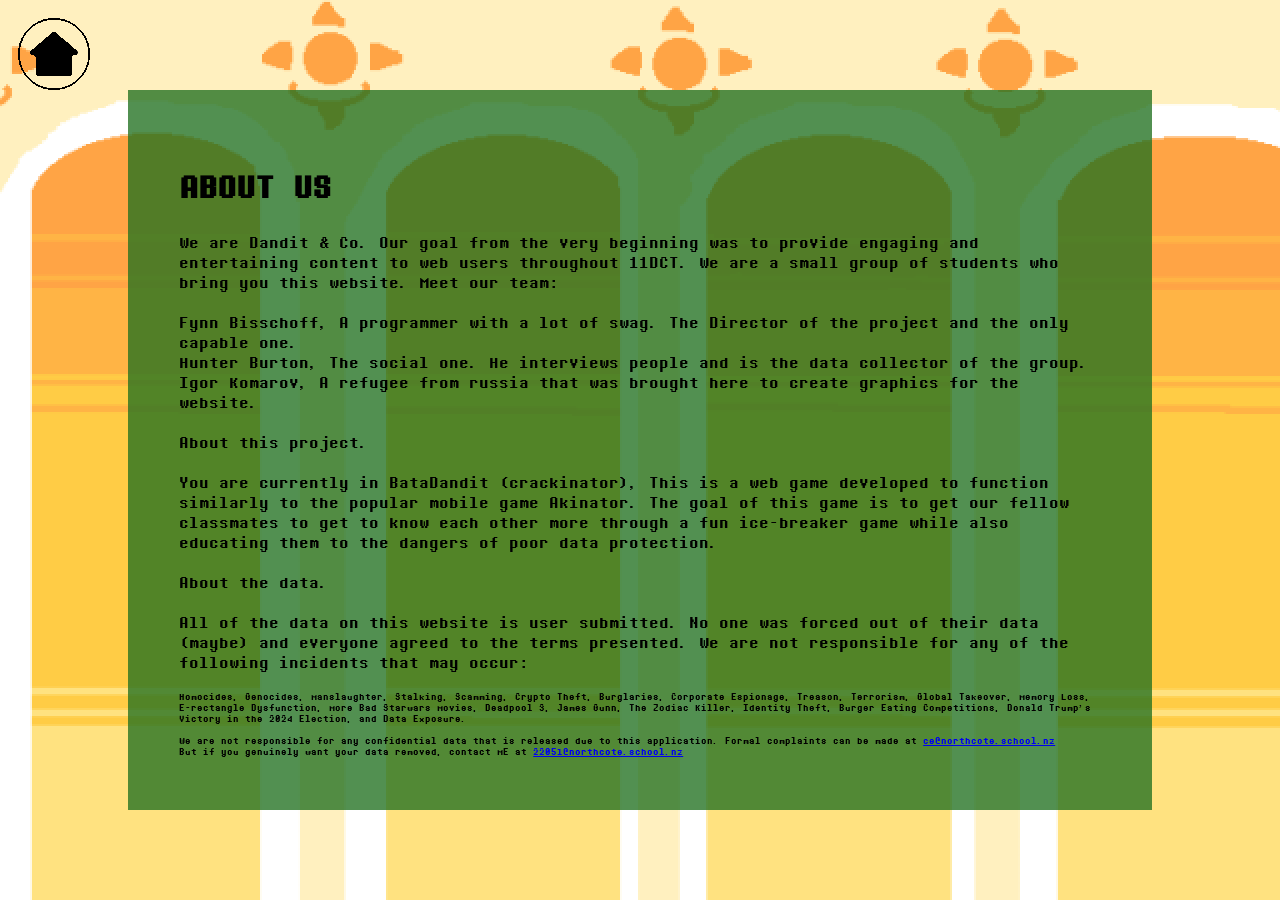
==== about.html @ 5c7874e2 "upload" ====
<!DOCTYPE html>
<html lang="en">
<head>
    <meta charset="UTF-8">
    <meta name="viewport" content="width=device-width, initial-scale=1.0">
    <title>Bata Dandit</title>

    <!-- CSS link -->
    <link href="css/intro.css" rel="stylesheet">

</head>
<body>
    <!-- Home button -->
    <button id="home" onclick="window.location.replace('index.html')"></button>

    <!-- Container for visibility -->
    <div style="width: 80%; height: min-content; max-height: 80%; align-self: center; background-color: rgba(33, 112, 31, 0.776); font-family: undertale; font-size: 1.5vw; overflow: auto;">
        <div style="padding: 5%;">
            <!-- Header -->
            <h1>
                ABOUT US
            </h1>

            <!-- Main Info -->
            <p>
                We are Dandit & Co. Our goal from the very beginning was to provide engaging and entertaining content to web users throughout 11DCT. We are a small group of students who bring you this website. Meet our team: <br>
                <br>
                Fynn Bisschoff, A programmer with a lot of swag. The Director of the project and the only capable one. <br>
                Hunter Burton, The social one. He interviews people and is the data collector of the group. <br>
                Igor Komarov, A refugee from russia that was brought here to create graphics for the website. <br>
                <br>
                About this project. <br>
                <br>
                You are currently in BataDandit (crackinator), This is a web game developed to function similarly to the popular mobile game Akinator. The goal of this game is to get our fellow classmates to get to know each other more through a fun ice-breaker game while also educating them to the dangers of poor data protection. <br>
                <br>
                About the data. <br>
                <br>
                All of the data on this website is user submitted. No one was forced out of their data (maybe) and everyone agreed to the terms presented. We are not responsible for any of the following incidents that may occur: <br>
            </p>

            <!-- Minor Disclaimers -->
            <p style="font-size: 1.2vh;">
                Homocides, Genocides, Manslaughter, Stalking, Scamming, Crypto Theft, Burglaries, Corporate Espionage, Treason, Terrorism, Global Takeover, Memory Loss, E-rectangle Dysfunction, More Bad Starwars Movies, Deadpool 3, James Gunn, The Zodiac Killer, Identity Theft, Burger Eating Competitions, Donald Trump's Victory in the 2024 Election, and Data Exposure.
                <br><br>
                We are not responsible for any confidential data that is released due to this application. Formal complaints can be made at <a href="complaints.html">ce@northcote.school.nz</a><br>
                But if you genuinely want your data removed, contact ME at <a href="mailto:22051@northcote.school.nz">22051@northcote.school.nz</a>
            </p>
                
            
        </div>
    </div>
</body>
</html>
---- css/intro.css ----
/* body setup */
body {
  /* Set background image to coolio Igor made background sprite :) */
  background-image: url('../images/bg_main.png');
  background-size: auto 100%;
  image-rendering: pixelated;
  background-position: center;

  /* body & content sizing and positioning */
  width: 100vw;
  height: 100vh;
  margin: 0px;
  display: flex;
  flex-direction: row;
  justify-content: space-evenly;

  /* No text selecting because that's really annoying (image dragging disble didn't work) */
  -webkit-user-select: none;
  /* Safari */
  -ms-user-select: none;
  /* IE 10 and IE 11 */
  user-select: none;
  /* Standard syntax */
  -moz-user-select: none;
  -o-user-select: none;

}

/* Page content container sizing and content positioning */
#content {
  width: 100vh;
  height: 100%;
  display: flex;
  flex-direction: column;
  justify-content: space-evenly;
}

/* Bandit Character */
#bandit {
  /* content positioning */
  display: flex;
  justify-content: space-between;

  /* Adding Bandit Sprite :) */
  background-position: bottom;
  background-image: url("../images/intro_bandit.png");
  background-repeat: no-repeat;
  background-size: 100%;

  /* Bandit size */
  width: 100%;
  height: 100%;
}

/* Yes sign container (for animation purposes) */
#yes_box {
  
  /* Positioning things */
  transform: translate(-50%, 0);
  position: relative;
  left: 9vh;
  top: calc(50%);
  width: 20vh;
  height: min-content;
  
  /* removing yucky button things */
  background: none;
  border: none;
}

/* Hover animations */
#yes_box:hover {

  /* animation speeds */
  transition: width 0.4s, left 0.4s, right 0.4s, top 0.4s;

  /* change cursor type to pointer */
  cursor: pointer;

  /* Resize */
  width: 22vh;

  /* Reposition */
  top: calc(50% - 2vh);
}



/* No sign container (for animation purposes) */
#no_box {

  /* Positioning things */
  transform: translate(50%, 0.65vh);
  position: relative;
  right: 9vh;
  top: calc(50%);
  width: 20vh;
  height: min-content;

  /* removing yucky button stuff */
  background: none;
  border: none;
}

#no_box:hover {

  /* animation speeds */
  transition: width 0.4s, left 0.4s, right 0.4s, top 0.4s;

  /* change cursor style */
  cursor: pointer;

  /* Resize */
  width: 22vh;

  /* Reposition */
  top: calc(50% - 2vh);
}



/* Yes sign sprite */
#yes {
  width: 100%;
}


/* No sign sprite */
#no {
  width: 100%;
}


/* Question Text */
#text {
  /* Just positioning stuff */
  width: 100%;
  height: fit-content;
  position: relative;
  bottom: 20px;
}





/* Question container (for sprite and positioning) */
#query_box{

  /* Content positioning */
  display: flex; 
  justify-content: center;

  /* Set Background */
  background-image: url('../images/intro_txt.png'); 
  background-size: 100% 100%; 
  background-repeat: no-repeat; 

  /* Fit question text */
  height: min-content; 
  width: 100%; 
}

/* question */
#query{  

  /* Positioning */
  padding-top: 10px;
  padding-bottom: 10px;
  margin: 10px;

  /* Set font styles */
  font-size: 10vh;
  font-family: undertale; 
  font-weight:normal; 

  /* Align text so that it actually looks decent */
  text-align: center;
}

/* Home Button */
#home {
  /* Positioning */
  position: absolute;
  left: 2vh;
  top: 2vh;

  /* Set Background */
  background-image: url("../images/home.png");
  filter: invert(100%); 
  border: none; 
  background-color: rgba(0, 0, 0, 0);
  image-rendering: pixelated;

  /* Sizing */
  width: 8vh;
  height: 8vh;
  margin-right: 10px;
  background-repeat: no-repeat;
  background-size: 100%;

  /* Animation speeds */
  transition: width 0.2s, height 0.2s, margin 0.2s;
}

/* Home Hover Animation */
#home:hover {
  width: 10vh;
  height: 10vh;
  margin: -1vh 1vh 1vh -1vh;
  cursor: pointer;
}


/* Resizing/Repositioning for set window sizes */
@media only screen and (max-width: 100vh) {
  #yes_box {
    transform: translate(-50%, 0);
    background: none;
    border: none;
    position: relative;
    left: 9vw;
    top: calc(50% + (50vh - 50vw));
    /* background-image: url("yes.webp"); */
    width: 20vw;
    height: min-content;
  }
  
  #no_box {
    transform: translate(50%, 0.65vw);
    background: none;
    border: none;
    position: relative;
    right: 9vw;
    top: calc(50% + (50vh - 50vw));
    /* background-image: url("no.webp"); */
    width: 20vw;
    height: min-content;
  
  }
  #query{  
    padding-top: 10px;
    padding-bottom: 10px;
    margin: 10px;
    font-size: 10vw;
    font-family: undertale; 
    font-weight:normal; 
    text-align: center;
  }
  #yes_box:hover {
    transition: width 0.4s, left 0.4s, right 0.4s, top 0.4s;
    cursor: pointer;
    width: 22vw;
  
    top: calc(50% + (50vh - 50vw) - 2vw);
  }
  
  #no_box:hover {
    transition: width 0.4s, left 0.4s, right 0.4s, top 0.4s;
    cursor: pointer;
    width: 22vw;
  
    top: calc(50% + (50vh - 50vw) - 2vw);
  }

}


/* Custom scrollbar colours and unrounded corners */
*::-webkit-scrollbar {
  height: 12px;
  width: 12px;
}
*::-webkit-scrollbar-track {
  background-color: #c5dfde83;
}

*::-webkit-scrollbar-track:hover {
  background-color: #B8C0C2;
}

*::-webkit-scrollbar-track:active {
  background-color: #B8C0C2;
}

*::-webkit-scrollbar-thumb {
  border-radius: 0px;
  background-color: #175c1ca8;
}

*::-webkit-scrollbar-thumb:hover {
  background-color: #62A34B;
}

*::-webkit-scrollbar-thumb:active {
  background-color: #62A34B;
}

/* Custom font */
@font-face {
  font-family: undertale;
  src: url(../font/font.ttf);
}

/* Vignette Animation */
@keyframes vignette {
  0% {
    box-shadow: inset 0px 0px 220px rgba(0, 0, 0, 0);
  }

  10% {
    box-shadow: inset 0px 0px 220px rgba(0, 0, 0, 0.08);
  }

  20% {
    box-shadow: inset 0px 0px 220px rgba(0, 0, 0, 0.16);
  }

  30% {
    box-shadow: inset 0px 0px 220px rgba(0, 0, 0, 0.24);
  }

  40% {
    box-shadow: inset 0px 0px 220px rgba(0, 0, 0, 0.32);
  }

  50% {
    box-shadow: inset 0px 0px 220px rgba(0, 0, 0, 0.40);
  }

  60% {
    box-shadow: inset 0px 0px 220px rgba(0, 0, 0, 0.48);
  }

  70% {
    box-shadow: inset 0px 0px 220px rgba(0, 0, 0, 0.56);
  }

  80% {
    box-shadow: inset 0px 0px 220px rgba(0, 0, 0, 0.64);
  }

  90% {
    box-shadow: inset 0px 0px 220px rgba(0, 0, 0, 0.72);
  }

  100% {
    box-shadow: inset 0px 0px 240px rgba(0, 0, 0, 1);
  }
}

/* Unvignette Animation */
@keyframes unvig {
  0% {
    box-shadow: inset 0px 0px 240px rgba(0, 0, 0, 1);
  }

  10% {
    box-shadow: inset 0px 0px 220px rgba(0, 0, 0, 0.72);
  }

  20% {
    box-shadow: inset 0px 0px 220px rgba(0, 0, 0, 0.64);
  }

  30% {
    box-shadow: inset 0px 0px 220px rgba(0, 0, 0, 0.56);
  }

  40% {
    box-shadow: inset 0px 0px 220px rgba(0, 0, 0, 0.48);
  }

  50% {
    box-shadow: inset 0px 0px 220px rgba(0, 0, 0, 0.40);
  }

  60% {
    box-shadow: inset 0px 0px 220px rgba(0, 0, 0, 0.32);
  }

  70% {
    box-shadow: inset 0px 0px 220px rgba(0, 0, 0, 0.24);
  }

  80% {
    box-shadow: inset 0px 0px 220px rgba(0, 0, 0, 0.16);
  }

  90% {
    box-shadow: inset 0px 0px 220px rgba(0, 0, 0, 0.08);
  }

  100% {
    box-shadow: inset 0px 0px 220px rgba(0, 0, 0, 0);
  }
}
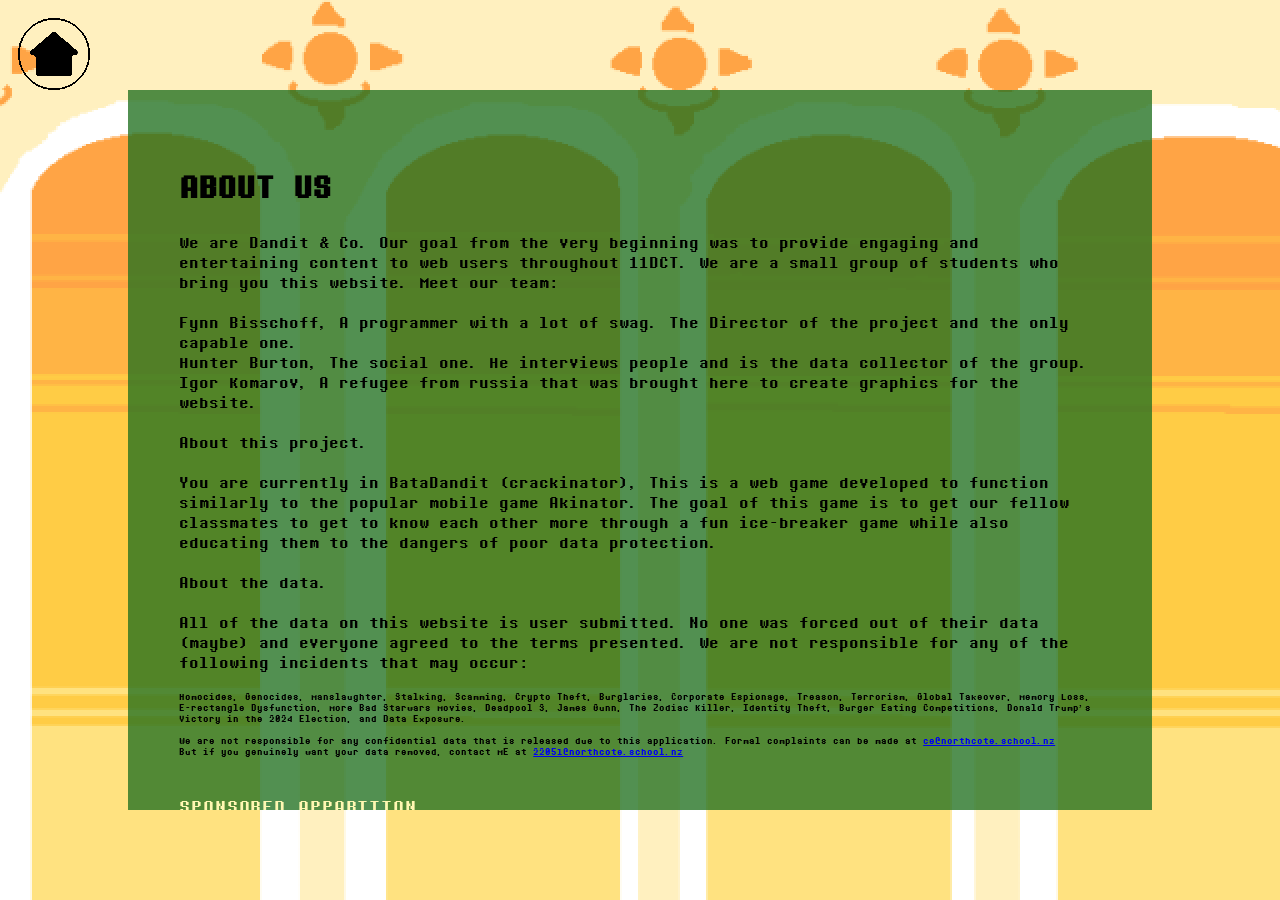
==== commit 72513841: "Add AdSense integration scaffolding" ====
--- a/about.html
+++ b/about.html
@@ -3,13 +3,17 @@
 <head>
     <meta charset="UTF-8">
     <meta name="viewport" content="width=device-width, initial-scale=1.0">
-    <title>Bata Dandit</title>
-
-    <!-- CSS link -->
-    <link href="css/intro.css" rel="stylesheet">
-
-</head>
-<body>
+    <title>Bata Dandit</title>
+
+    <!-- CSS link -->
+    <link href="css/intro.css" rel="stylesheet">
+    <link href="css/ads.css" rel="stylesheet">
+
+    <!-- JS link -->
+    <script src="js/ads.js"></script>
+
+</head>
+<body>
     <!-- Home button -->
     <button id="home" onclick="window.location.replace('index.html')"></button>
 
@@ -39,15 +43,26 @@
             </p>
 
             <!-- Minor Disclaimers -->
-            <p style="font-size: 1.2vh;">
-                Homocides, Genocides, Manslaughter, Stalking, Scamming, Crypto Theft, Burglaries, Corporate Espionage, Treason, Terrorism, Global Takeover, Memory Loss, E-rectangle Dysfunction, More Bad Starwars Movies, Deadpool 3, James Gunn, The Zodiac Killer, Identity Theft, Burger Eating Competitions, Donald Trump's Victory in the 2024 Election, and Data Exposure.
-                <br><br>
-                We are not responsible for any confidential data that is released due to this application. Formal complaints can be made at <a href="complaints.html">ce@northcote.school.nz</a><br>
-                But if you genuinely want your data removed, contact ME at <a href="mailto:22051@northcote.school.nz">22051@northcote.school.nz</a>
-            </p>
-                
-            
-        </div>
-    </div>
-</body>
-</html>+            <p style="font-size: 1.2vh;">
+                Homocides, Genocides, Manslaughter, Stalking, Scamming, Crypto Theft, Burglaries, Corporate Espionage, Treason, Terrorism, Global Takeover, Memory Loss, E-rectangle Dysfunction, More Bad Starwars Movies, Deadpool 3, James Gunn, The Zodiac Killer, Identity Theft, Burger Eating Competitions, Donald Trump's Victory in the 2024 Election, and Data Exposure.
+                <br><br>
+                We are not responsible for any confidential data that is released due to this application. Formal complaints can be made at <a href="complaints.html">ce@northcote.school.nz</a><br>
+                But if you genuinely want your data removed, contact ME at <a href="mailto:22051@northcote.school.nz">22051@northcote.school.nz</a>
+            </p>
+
+            <section class="ad-panel ad-panel-inline">
+                <p class="ad-label">Sponsored apparition</p>
+                <ins
+                    class="adsbygoogle ad-slot"
+                    style="display:block"
+                    data-ad-client=""
+                    data-ad-slot=""
+                    data-ad-format="auto"
+                    data-full-width-responsive="true"></ins>
+            </section>
+                
+            
+        </div>
+    </div>
+</body>
+</html>
--- a/css/ads.css
+++ b/css/ads.css
@@ -0,0 +1,30 @@
+.ad-panel {
+  width: min(880px, calc(100% - 32px));
+  margin: 24px auto;
+  padding: 14px 16px 18px;
+  border: 3px solid #000;
+  background: rgba(33, 112, 31, 0.88);
+  box-sizing: border-box;
+}
+
+.ad-panel-inline {
+  width: 100%;
+  margin: 24px 0 0;
+  padding-left: 0;
+  padding-right: 0;
+  border: 0;
+  background: transparent;
+}
+
+.ad-label {
+  margin: 0 0 12px;
+  color: #fff7b2;
+  font-family: undertale, sans-serif;
+  font-size: clamp(14px, 2vw, 22px);
+  letter-spacing: 0.04em;
+  text-transform: uppercase;
+}
+
+.ad-slot {
+  min-height: 90px;
+}
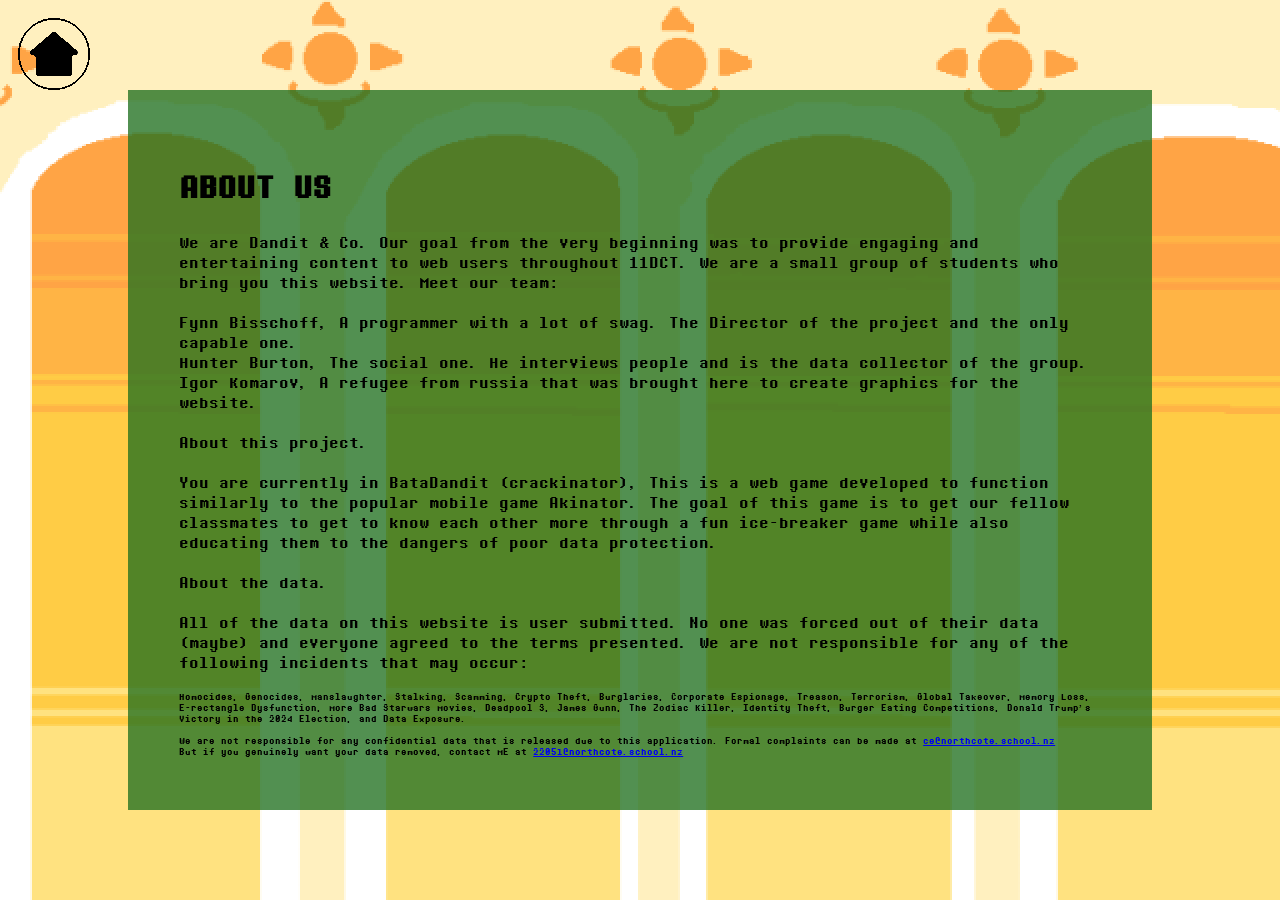
==== commit 17cb9c39: "Use direct AdSense verification snippet" ====
--- a/about.html
+++ b/about.html
@@ -1,16 +1,15 @@
 <!DOCTYPE html>
 <html lang="en">
-<head>
-    <meta charset="UTF-8">
-    <meta name="viewport" content="width=device-width, initial-scale=1.0">
+<head>
+    <meta charset="UTF-8">
+    <meta name="viewport" content="width=device-width, initial-scale=1.0">
+    <meta name="google-adsense-account" content="ca-pub-9120525787235360">
     <title>Bata Dandit</title>
+    <script async src="https://pagead2.googlesyndication.com/pagead/js/adsbygoogle.js?client=ca-pub-9120525787235360"
+     crossorigin="anonymous"></script>
 
     <!-- CSS link -->
     <link href="css/intro.css" rel="stylesheet">
-    <link href="css/ads.css" rel="stylesheet">
-
-    <!-- JS link -->
-    <script src="js/ads.js"></script>
 
 </head>
 <body>
@@ -50,18 +49,6 @@
                 But if you genuinely want your data removed, contact ME at <a href="mailto:22051@northcote.school.nz">22051@northcote.school.nz</a>
             </p>
 
-            <section class="ad-panel ad-panel-inline">
-                <p class="ad-label">Sponsored apparition</p>
-                <ins
-                    class="adsbygoogle ad-slot"
-                    style="display:block"
-                    data-ad-client=""
-                    data-ad-slot=""
-                    data-ad-format="auto"
-                    data-full-width-responsive="true"></ins>
-            </section>
-                
-            
         </div>
     </div>
 </body>
